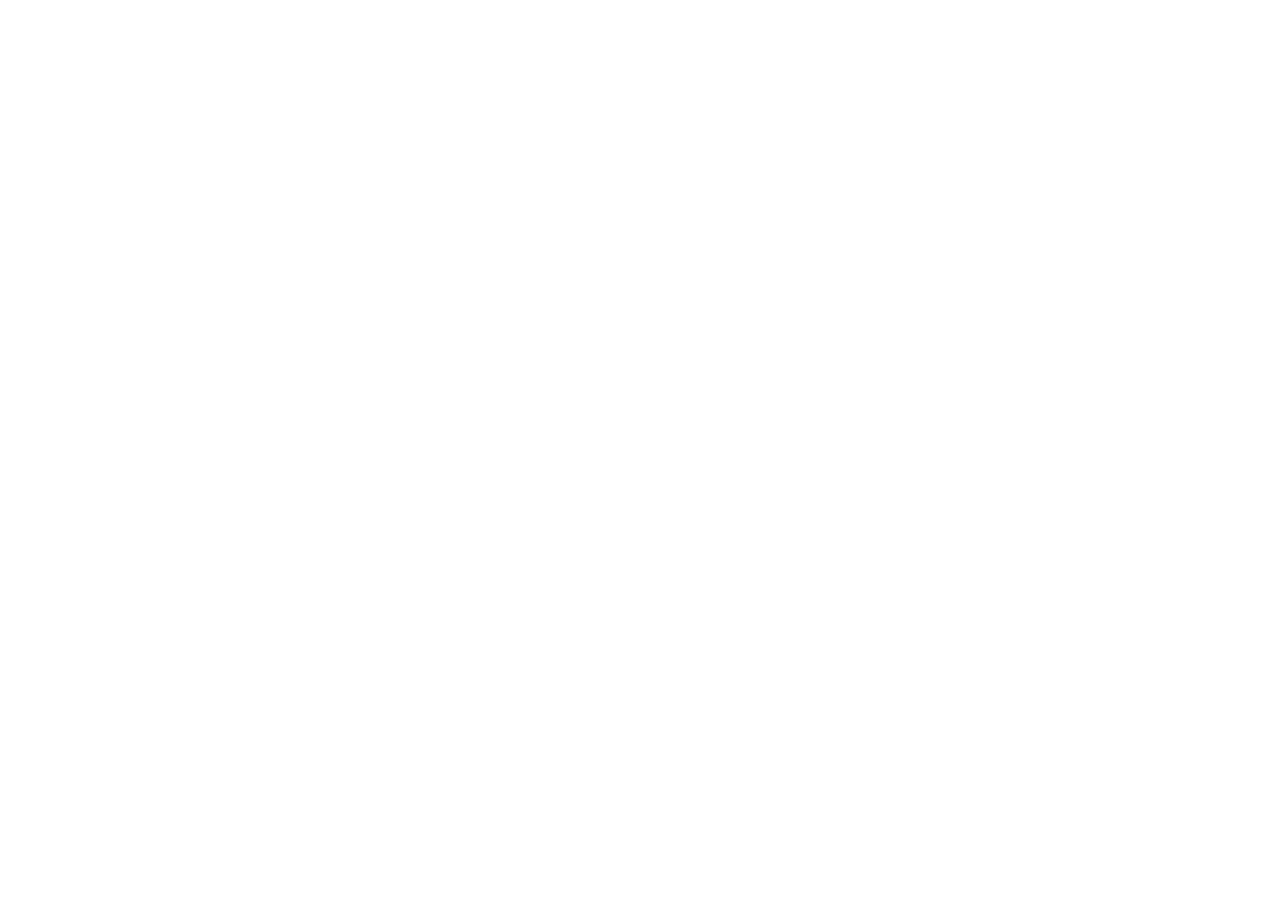
==== src/main/resources/templates/index.html @ fd0b339b "Inicializando o projeto" ====
<!DOCTYPE html>
<html xmlns:th="http://www.thymeleaf.org">
<head>

<title>Sistema de Projetos</title>

   <th:block th:include="fragments/cabecalho :: head"></th:block>

</head>
<body>


  <th:block th:include="fragments/menu :: menu"></th:block>
		

</body>
</html>
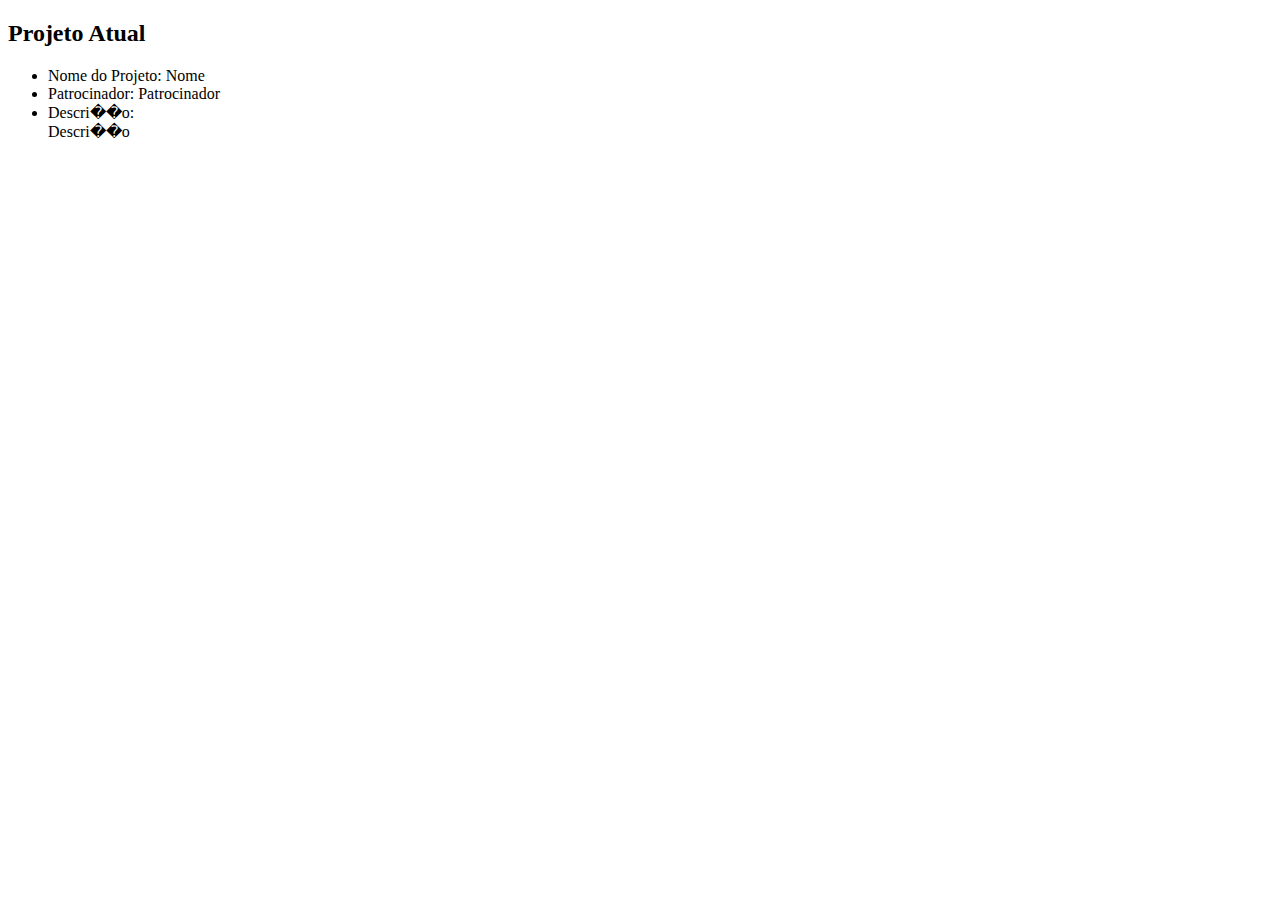
==== commit f280d676: "Lista de projetos" ====
--- a/src/main/resources/templates/index.html
+++ b/src/main/resources/templates/index.html
@@ -11,6 +11,21 @@
 
 
   <th:block th:include="fragments/menu :: menu"></th:block>
+  
+  	<div class="container">
+		
+	    <h2>Projeto Atual</h2>
+	    <ul class="list-group">
+	        <li class="list-group-item"><label>Nome do Projeto:</label>
+	        	<span th:text="${projeto1.nome}"> Nome</span></li>
+	        <li class="list-group-item"><label>Patrocinador:</label>
+	        	<span th:text="${projeto1.patrocinador}">Patrocinador</span></li>
+	        <li class="list-group-item"><label>Descri��o:</label><br/>
+	        	<span th:text="${projeto1.descricao}">Descri��o</span></li>
+	    </ul>
+		
+	</div>
+  
 		
 
 </body>
